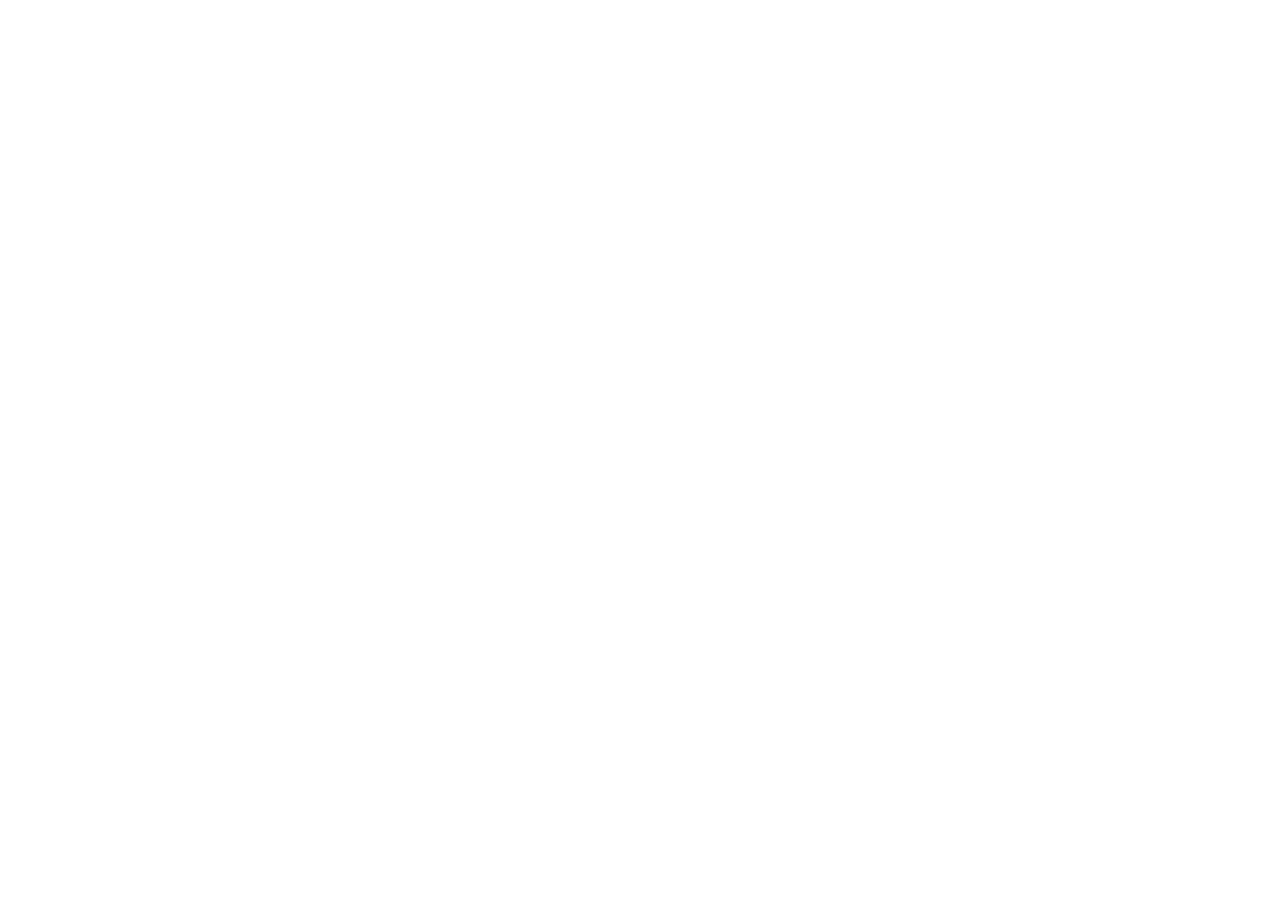
==== zadace/zadaca 1.html @ 2b2adb36 "Forme,tablice, audio/video" ====
<!DOCTYPE html>
<html lang="en">
<head>
    <meta charset="UTF-8">
    <meta name="viewport" content="width=device-width, initial-scale=1.0">
    <title>Document</title>
</head>
<body>
    
</body>
</html>
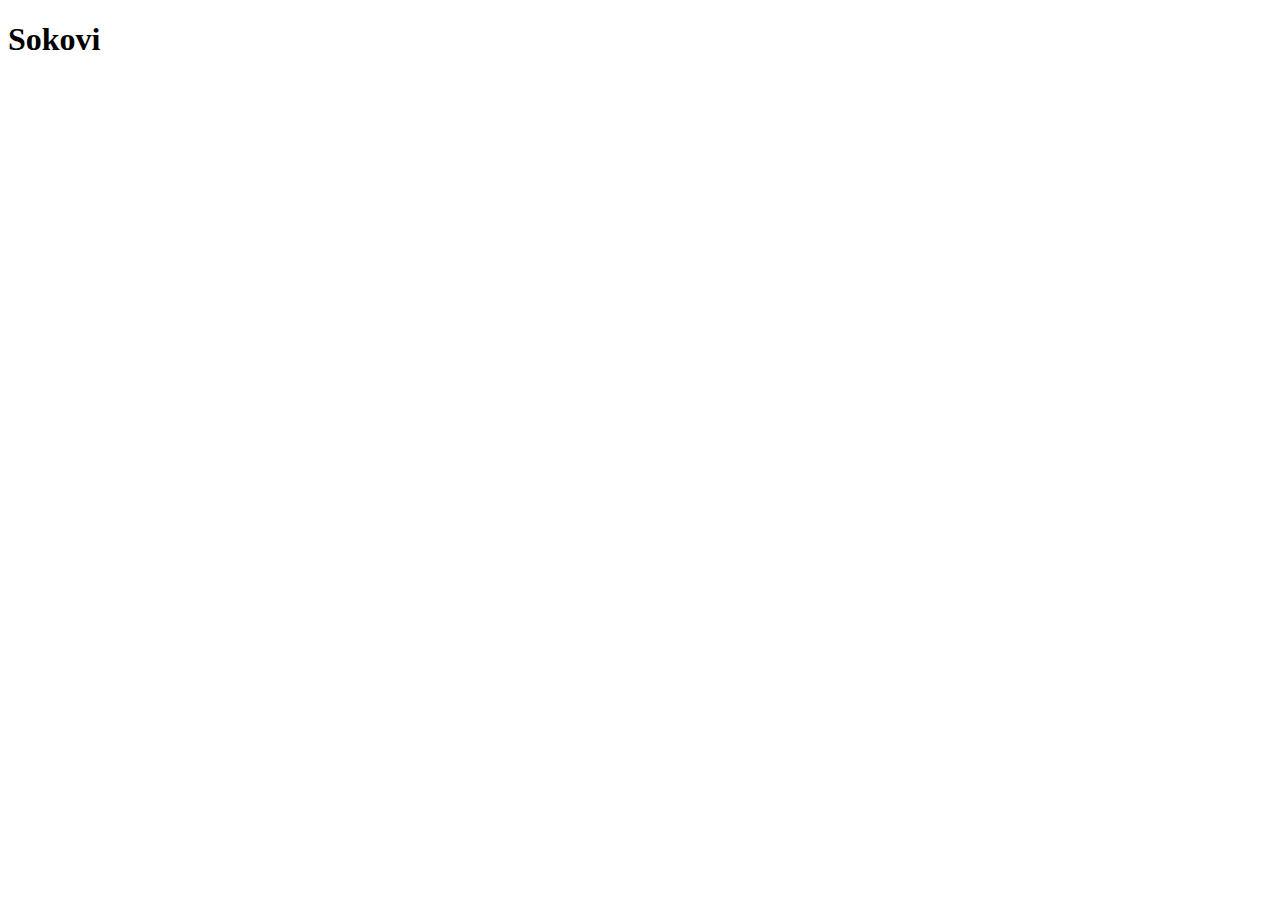
==== commit 88a52403: "Update zadaca 1.html" ====
--- a/zadace/zadaca 1.html
+++ b/zadace/zadaca 1.html
@@ -6,6 +6,7 @@
     <title>Document</title>
 </head>
 <body>
-    
+    <title>Zadaca1</title>
+    <h1>Sokovi</h1>
 </body>
 </html>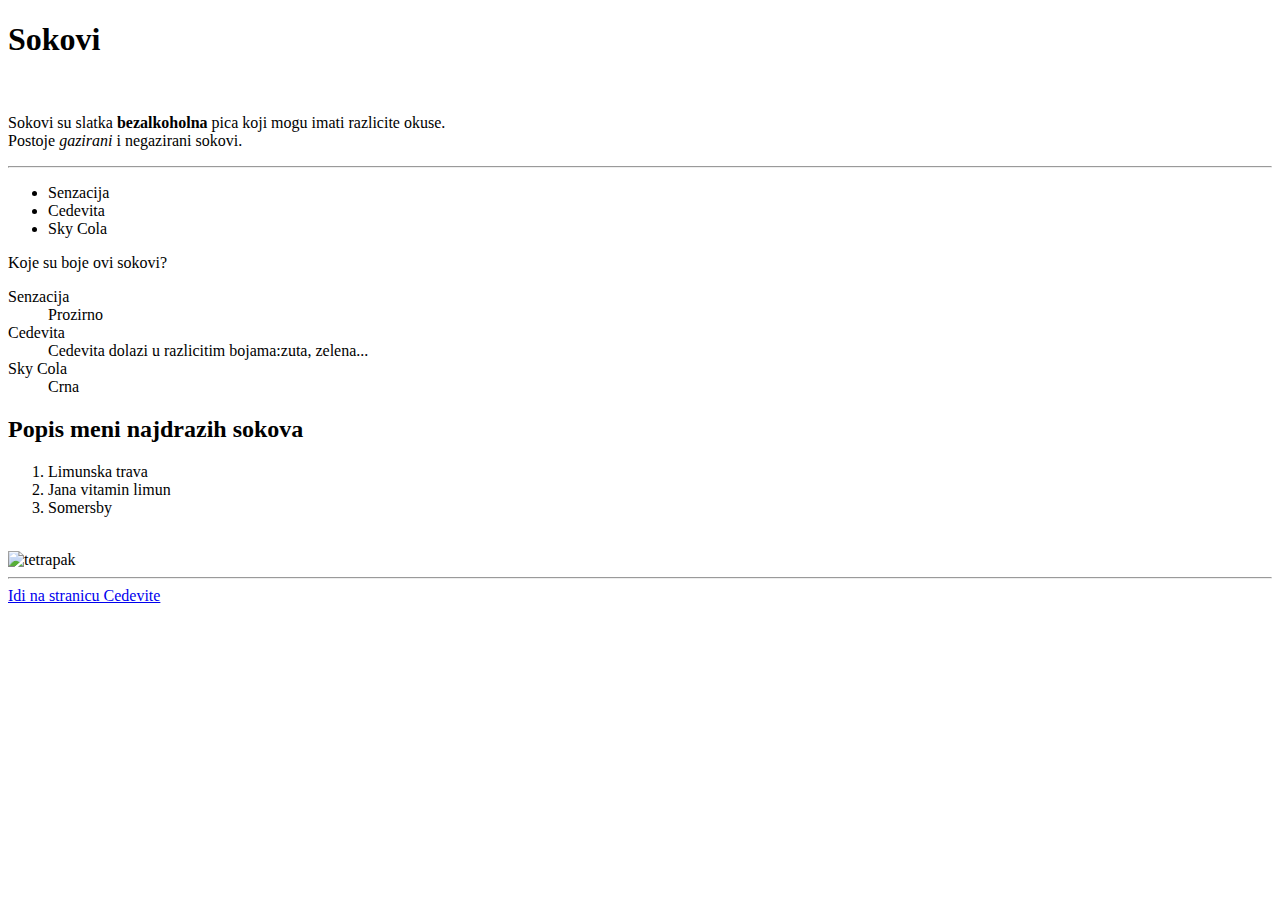
==== commit fd462825: "Update zadaca 1.html" ====
--- a/zadace/zadaca 1.html
+++ b/zadace/zadaca 1.html
@@ -7,6 +7,37 @@
 </head>
 <body>
     <title>Zadaca1</title>
-    <h1>Sokovi</h1>
+    <h1>Sokovi</h1> <br>
+    <p>Sokovi su slatka <strong>bezalkoholna</strong> pica koji mogu imati razlicite okuse. <br>
+    Postoje <em>gazirani</em>  i negazirani sokovi.
+    </p>
+    <hr>
+    <ul>
+        <li>Senzacija</li>
+        <li>Cedevita</li>
+        <li>Sky Cola</li>
+
+    </ul>
+    <p>Koje su boje ovi sokovi?</p>
+    <dl>
+<dt>Senzacija</dt>
+    <dd>Prozirno</dd>
+    <dt>Cedevita</dt>
+    <dd>Cedevita dolazi u razlicitim bojama:zuta, zelena...</dd>
+    <dt>Sky Cola</dt>
+    <dd>Crna</dd>
+    </dl>
+    <h2>Popis meni najdrazih sokova</h2>
+    <ol start="1">
+<li>Limunska trava</li>
+<li>Jana vitamin limun</li>
+<li>Somersby</li>
+    </ol>
+    <br>
+    <img src="https://www.google.com/url?sa=i&url=https%3A%2F%2Fwww.dana.si%2Fhr%2Fbolji-sok%2Fproizvodnja%2F&psig=AOvVaw2YkY4tLlAaflZ8GRIKeFG4&ust=1729343121848000&source=images&cd=vfe&opi=89978449&ved=0CBQQjRxqFwoTCJDrxKf_l4kDFQAAAAAdAAAAABAJ" width="450" alt="tetrapak">
+
+    <hr>
+<a href="https://www.cedevita.com/" target="_blank">Idi na stranicu Cedevite</a>
+
 </body>
 </html>